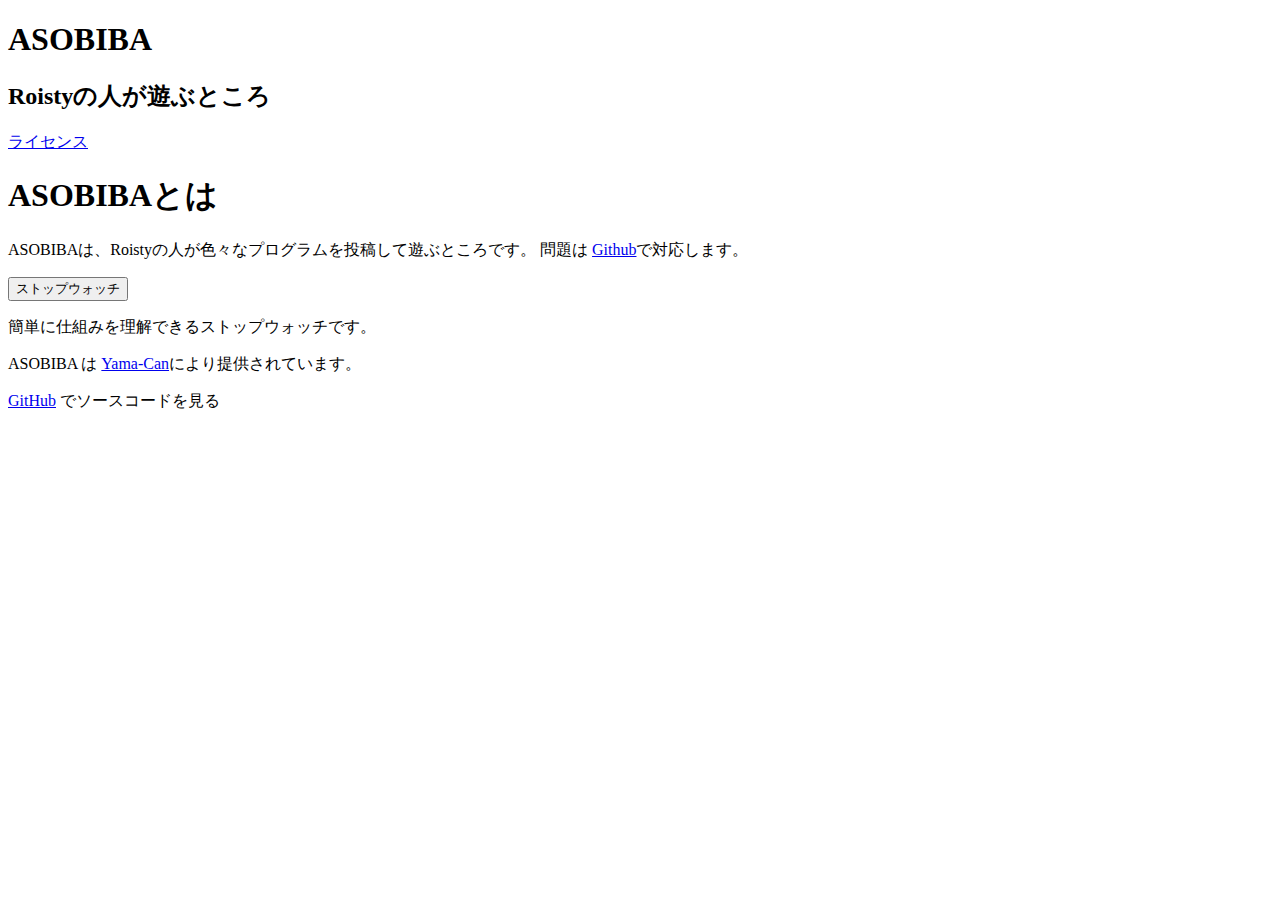
==== docs/index.html @ f2497374 "Rename title" ====
<!DOCTYPE html>
<html lang="ja">

<head>
    <meta charset='utf-8'>
    <meta http-equiv="X-UA-Compatible" content="IE=edge">
    <meta name="viewport" content="width=device-width, initial-1">
    <link rel="stylesheet" type="text/css" media="screen" href="/assets/css/style.css">
    <link rel="stylesheet" type="text/css" media="screen" href="/assets/css/prism.css">
    <script src="/assets/js/prism.js"></script>

    <!-- Begin Jekyll SEO tag v2.8.0 -->
    <title>ASOBIBAとは | ASOBIBA</title>
    <meta name="generator" content="Jekyll v3.9.2" />
    <meta property="og:title" content="ASOBIBAとは" />
    <meta property="og:locale" content="ja" />
    <link rel="icon" href="https://asobiba.roisty.com/assets/images/favicon.png">
    <meta name="description" content="Roistyの人が遊ぶところ" />
    <meta property="og:description" content="Roistyの人が遊ぶところ" />
    <link rel="canonical" href="https://asobiba.roisty.com/" />
    <meta property="og:url" content="https://asobiba.roisty.com/" />
    <meta property="og:site_name" content="ASOBIBA" />
    <meta property="og:type" content="website" />
    <meta name="twitter:card" content="summary" />
    <meta property="twitter:title" content="ASOBIBAとは" />
    <script type="application/ld+json">
        {
            "@context": "https://schema.org",
            "@type": "WebSite",
            "description": "Roistyの人が遊ぶところ",
            "headline": "ASOBIBAとは",
            "name": "asobiba",
            "url": "https://asobiba.roisty.com/"
        }
    </script>
    <!-- End Jekyll SEO tag -->

    <!-- start custom head snippets, customize with your own _includes/head-custom.html file -->

    <!-- Setup Google Analytics -->



    <!-- You can set your favicon here -->
    <!-- link rel="shortcut icon" type="image/x-icon" href="/himajinnoasobiba/favicon.ico" -->

    <!-- end custom head snippets -->

</head>

<body lang="ja">

    <!-- HEADER -->
    <div id="header_wrap" class="outer">
        <header class="inner">
            <h1 id="project_title">ASOBIBA</h1>
            <h2 id="project_tagline">Roistyの人が遊ぶところ</h2>
            <a href="./license">ライセンス</a>
        </header>
    </div>

    <!-- MAIN CONTENT -->
    <div id="main_content_wrap" class="outer">
        <section id="main_content" class="inner">
            <h1 id="ASOBIBAとは">ASOBIBAとは</h1>
            <p>ASOBIBAは、Roistyの人が色々なプログラムを投稿して遊ぶところです。 問題は
                <a href="https://github.com/Yama-Can/himajinnoasobiba/issues">Github</a>で対応します。</p>
            <div class="projects">
                <div>
                    <a href="/programs/stopwatch"><button>ストップウォッチ</button></a>
                    <p>簡単に仕組みを理解できるストップウォッチです。</p>
                </div>
            </div>

        </section>
    </div>

    <!-- FOOTER  -->
    <div id="footer_wrap" class="outer">
        <footer class="inner">

            <p class="copyright">ASOBIBA は <a href="https://github.com/Yama-Can">Yama-Can</a>により提供されています。</p>

            <p><a href="https://github.com/Yama-Can/himajinnoasobiba/">GitHub</a> でソースコードを見る</p>
        </footer>
    </div>
</body>

</html>
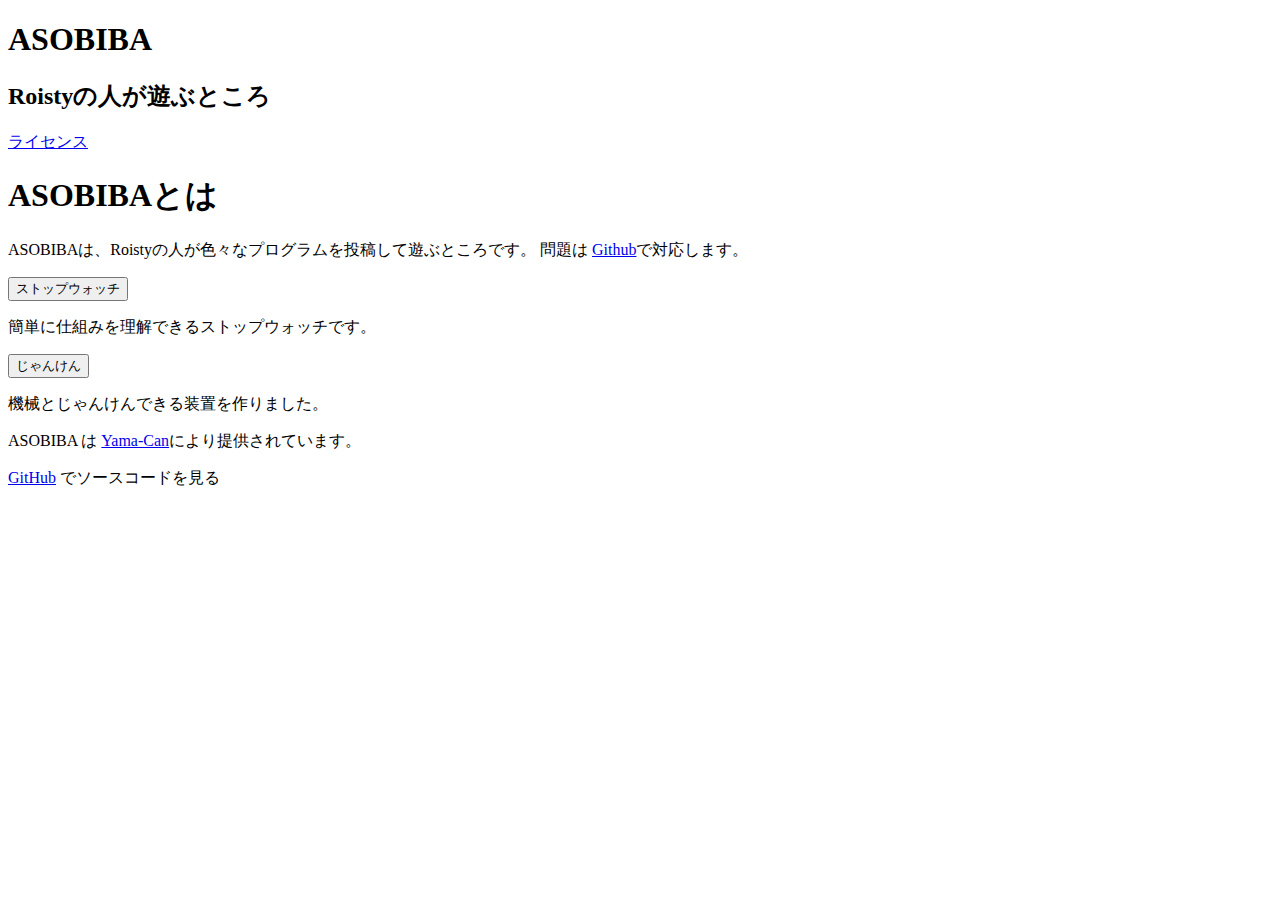
==== commit 441886ee: "Update index.html" ====
--- a/docs/index.html
+++ b/docs/index.html
@@ -70,6 +70,10 @@
                     <a href="/programs/stopwatch"><button>ストップウォッチ</button></a>
                     <p>簡単に仕組みを理解できるストップウォッチです。</p>
                 </div>
+                <div>
+                  <a href="/programs/rps"><button>じゃんけん</button></a>
+                  <p>機械とじゃんけんできる装置を作りました。</p>
+              </div>
             </div>
 
         </section>
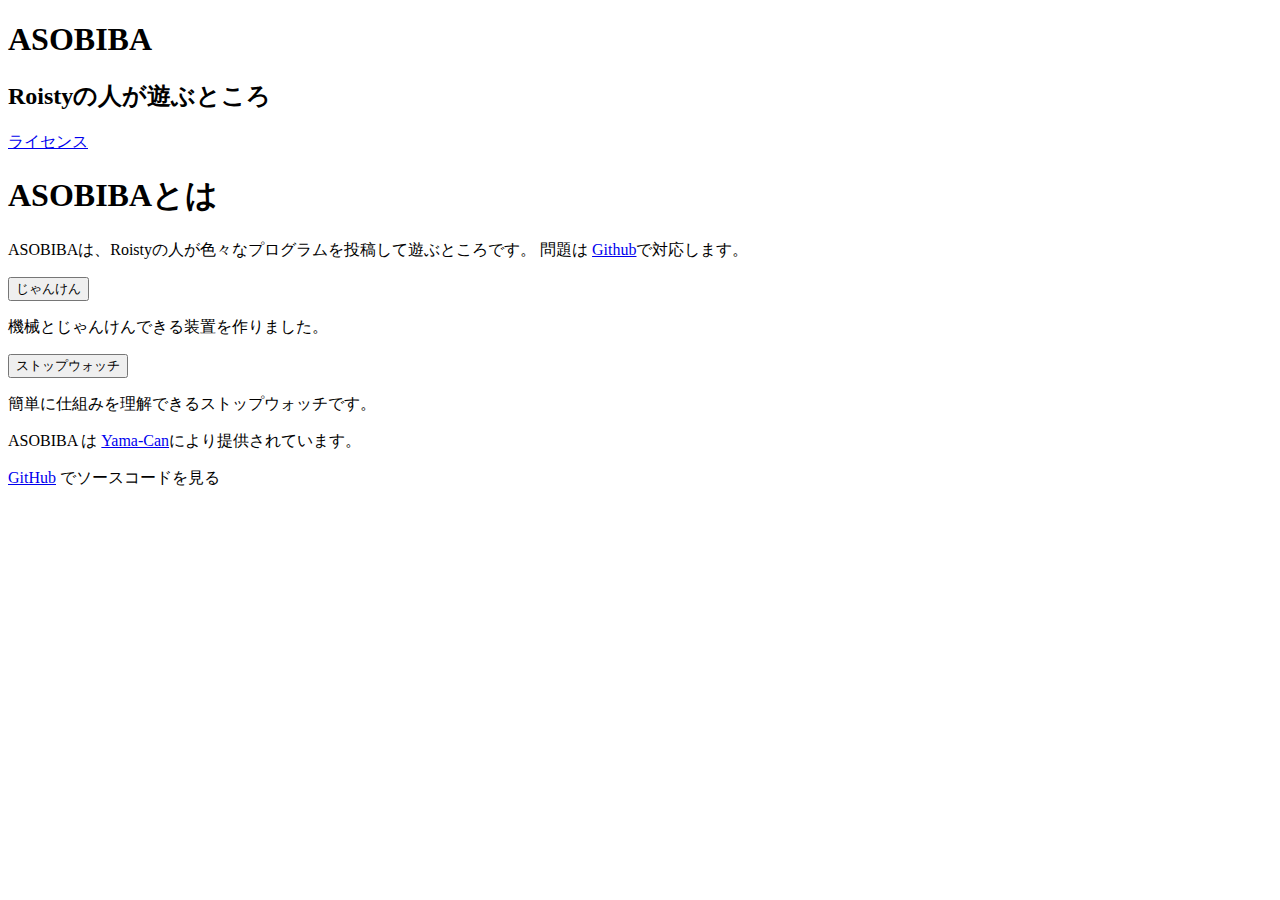
==== commit bdbee77e: "Update index.html" ====
--- a/docs/index.html
+++ b/docs/index.html
@@ -4,7 +4,7 @@
 <head>
     <meta charset='utf-8'>
     <meta http-equiv="X-UA-Compatible" content="IE=edge">
-    <meta name="viewport" content="width=device-width, initial-1">
+    <meta name="viewport" content="width=device-width,initial-scale=1">
     <link rel="stylesheet" type="text/css" media="screen" href="/assets/css/style.css">
     <link rel="stylesheet" type="text/css" media="screen" href="/assets/css/prism.css">
     <script src="/assets/js/prism.js"></script>
@@ -51,6 +51,9 @@
 <body lang="ja">
 
     <!-- HEADER -->
+    <noscript>
+      <p>当サイトでは、JavaScriptを使用しています。当サイトを閲覧する際には、ブラウザーの設定からJavaScriptを許可するか、ブラウザーをGoogleChromeなどに変更して下さい。</p>
+    </noscript>
     <div id="header_wrap" class="outer">
         <header class="inner">
             <h1 id="project_title">ASOBIBA</h1>
@@ -67,13 +70,14 @@
                 <a href="https://github.com/Yama-Can/himajinnoasobiba/issues">Github</a>で対応します。</p>
             <div class="projects">
                 <div>
+                    <a href="/programs/rps"><button>じゃんけん</button></a>
+                    <p>機械とじゃんけんできる装置を作りました。</p>
+                </div>
+                <div>
                     <a href="/programs/stopwatch"><button>ストップウォッチ</button></a>
                     <p>簡単に仕組みを理解できるストップウォッチです。</p>
                 </div>
-                <div>
-                  <a href="/programs/rps"><button>じゃんけん</button></a>
-                  <p>機械とじゃんけんできる装置を作りました。</p>
-              </div>
+
             </div>
 
         </section>
